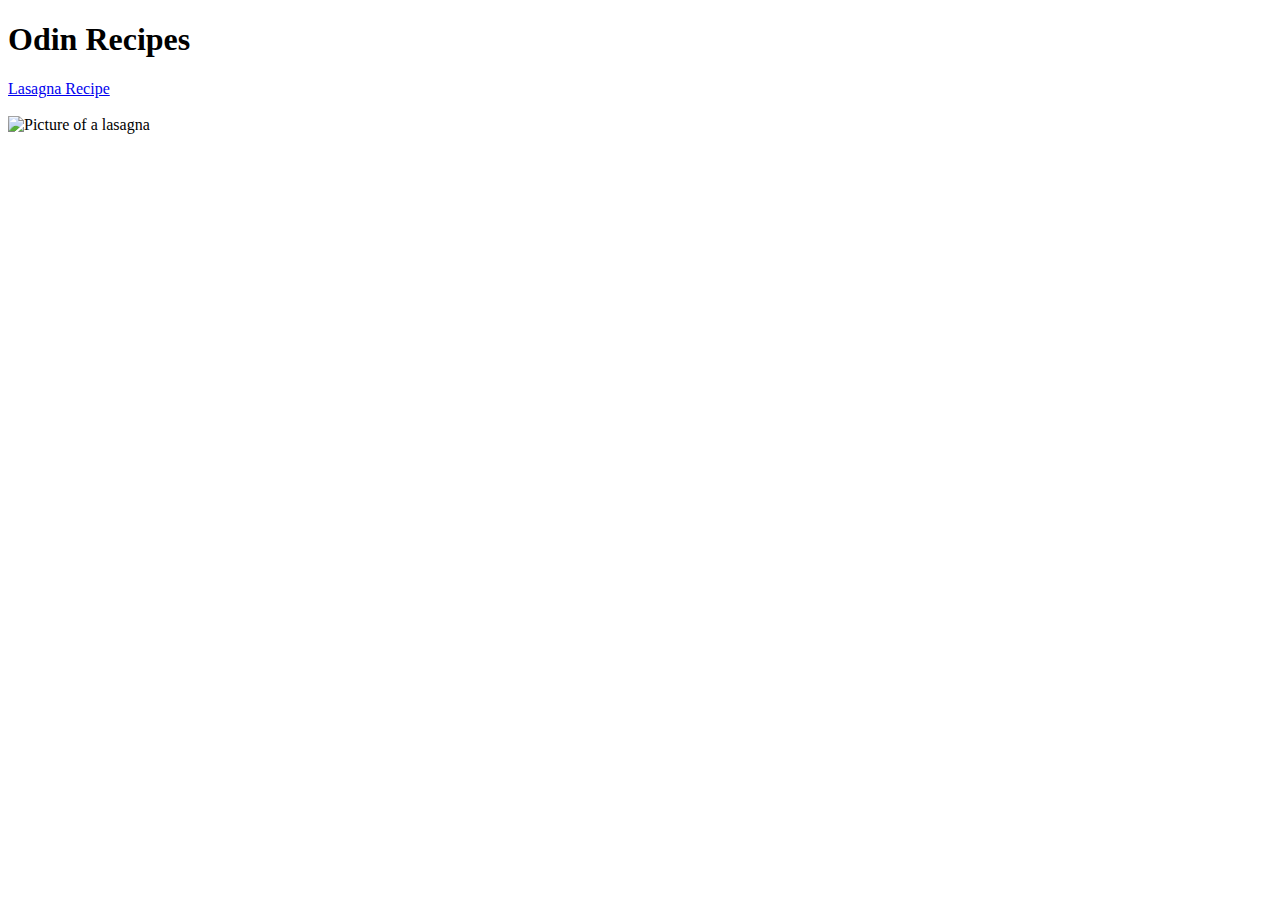
==== index.html @ 97d49f0d "add a picture of a lasagna" ====
<!DOCTYPE html>
<html lang="en">
<head>
  <meta charset="UTF-8">
  <meta name="viewport" content="width=device-width, initial-scale=1.0">
  <title>Document</title>
</head>
<body>
  <h1>Odin Recipes</h1>
  <a href="https://www.allrecipes.com/recipe/23600/worlds-best-lasagna/">Lasagna Recipe</a><br><br>
  <img src="https://www.allrecipes.com/thmb/iOfxQGOJTdM0K6edW-MFkn-nydE=/0x512/filters:no_upscale():max_bytes(150000):strip_icc():format(webp)/23600-worlds-best-lasagna-DDMFS-4x3-1196-24c5401652934ffb96d3d94bc9fbe2d7.jpg" alt="Picture of a lasagna" height="200" width="200"></img>
</body>
</html>
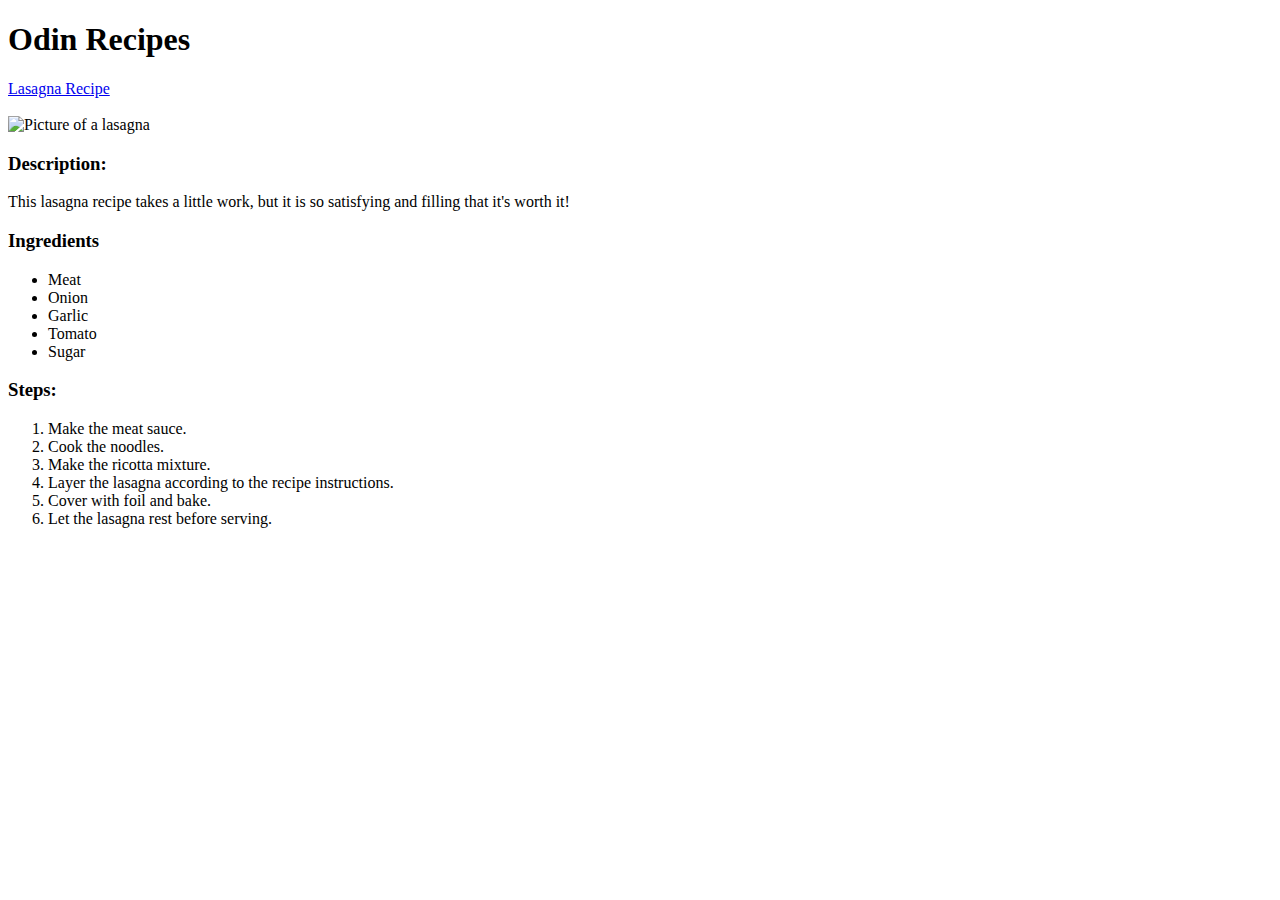
==== commit 0d9c1351: "Add the ingredients and steps to make lasagna" ====
--- a/index.html
+++ b/index.html
@@ -9,5 +9,24 @@
   <h1>Odin Recipes</h1>
   <a href="https://www.allrecipes.com/recipe/23600/worlds-best-lasagna/">Lasagna Recipe</a><br><br>
   <img src="https://www.allrecipes.com/thmb/iOfxQGOJTdM0K6edW-MFkn-nydE=/0x512/filters:no_upscale():max_bytes(150000):strip_icc():format(webp)/23600-worlds-best-lasagna-DDMFS-4x3-1196-24c5401652934ffb96d3d94bc9fbe2d7.jpg" alt="Picture of a lasagna" height="200" width="200"></img>
+    <h3>Description:</h3>
+      <p>This lasagna recipe takes a little work, but it is so satisfying and filling that it's worth it!</p>
+    <h3>Ingredients</h3>
+    <ul>
+      <li>Meat</li>
+      <li>Onion</li>
+      <li>Garlic</li>
+      <li>Tomato</li>
+      <li>Sugar</li>
+    </ul>
+    <h3>Steps:</h3>
+    <ol>
+      <li>Make the meat sauce.</li>
+      <li>Cook the noodles.</li>
+      <li>Make the ricotta mixture.</li>
+      <li>Layer the lasagna according to the recipe instructions.</li>
+      <li>Cover with foil and bake.</li>
+      <li>Let the lasagna rest before serving.</li>
+    </ol>
 </body>
 </html>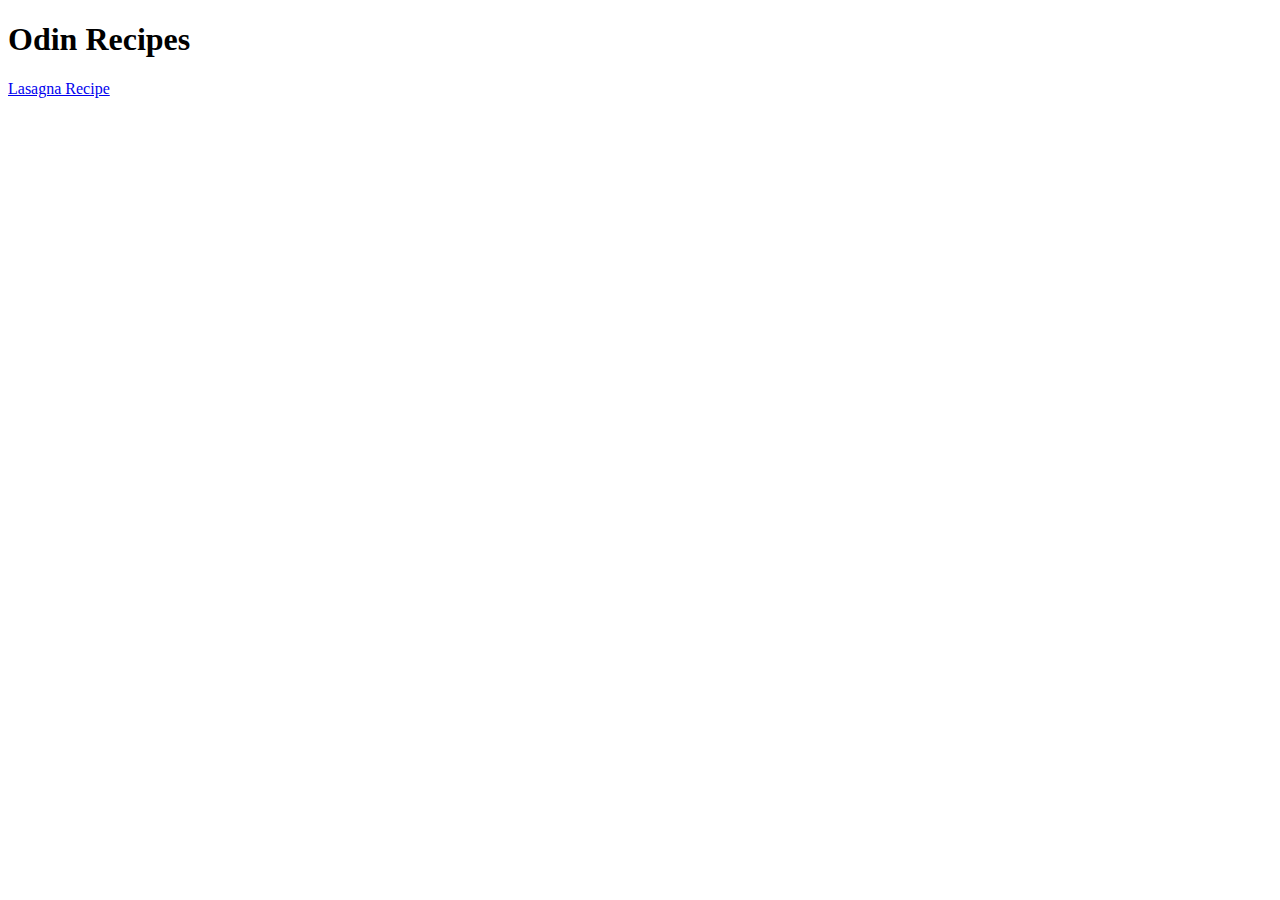
==== commit d422590a: "move code from index.html to lasagna.html" ====
--- a/index.html
+++ b/index.html
@@ -8,25 +8,5 @@
 <body>
   <h1>Odin Recipes</h1>
   <a href="https://www.allrecipes.com/recipe/23600/worlds-best-lasagna/">Lasagna Recipe</a><br><br>
-  <img src="https://www.allrecipes.com/thmb/iOfxQGOJTdM0K6edW-MFkn-nydE=/0x512/filters:no_upscale():max_bytes(150000):strip_icc():format(webp)/23600-worlds-best-lasagna-DDMFS-4x3-1196-24c5401652934ffb96d3d94bc9fbe2d7.jpg" alt="Picture of a lasagna" height="200" width="200"></img>
-    <h3>Description:</h3>
-      <p>This lasagna recipe takes a little work, but it is so satisfying and filling that it's worth it!</p>
-    <h3>Ingredients</h3>
-    <ul>
-      <li>Meat</li>
-      <li>Onion</li>
-      <li>Garlic</li>
-      <li>Tomato</li>
-      <li>Sugar</li>
-    </ul>
-    <h3>Steps:</h3>
-    <ol>
-      <li>Make the meat sauce.</li>
-      <li>Cook the noodles.</li>
-      <li>Make the ricotta mixture.</li>
-      <li>Layer the lasagna according to the recipe instructions.</li>
-      <li>Cover with foil and bake.</li>
-      <li>Let the lasagna rest before serving.</li>
-    </ol>
 </body>
 </html>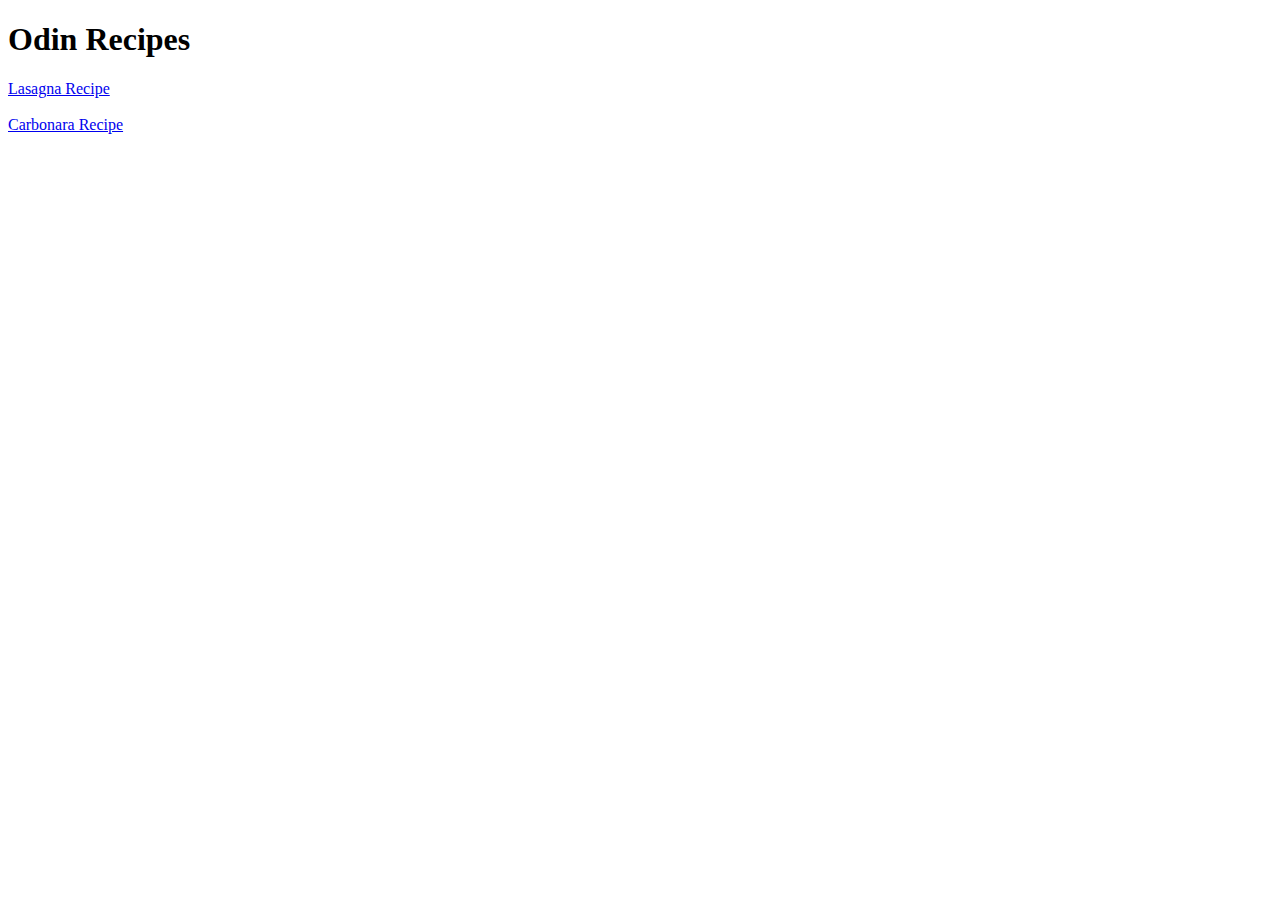
==== commit a7db8bfa: "add carbonara to index and finish carbonara page" ====
--- a/index.html
+++ b/index.html
@@ -7,6 +7,7 @@
 </head>
 <body>
   <h1>Odin Recipes</h1>
-  <a href="https://www.allrecipes.com/recipe/23600/worlds-best-lasagna/">Lasagna Recipe</a><br><br>
+  <a href="recipes/lasagna.html">Lasagna Recipe</a><br><br>
+  <a href="recipes/carbonara.html">Carbonara Recipe</a><br><br>
 </body>
 </html>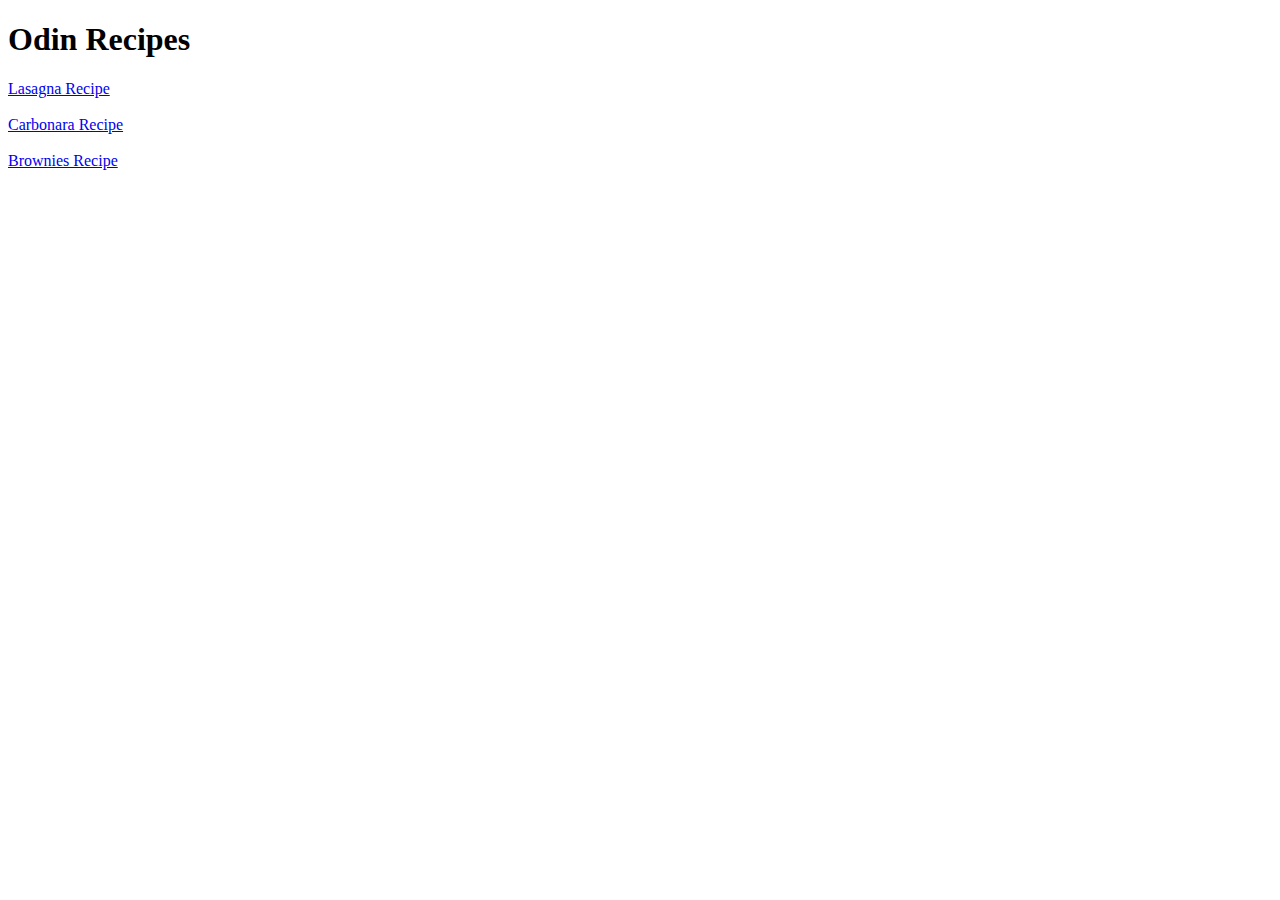
==== commit f89c9160: "add brownies to index and finish brownies recipe" ====
--- a/index.html
+++ b/index.html
@@ -9,5 +9,6 @@
   <h1>Odin Recipes</h1>
   <a href="recipes/lasagna.html">Lasagna Recipe</a><br><br>
   <a href="recipes/carbonara.html">Carbonara Recipe</a><br><br>
+  <a href="recipes/brownie.html">Brownies Recipe</a><br><br>
 </body>
 </html>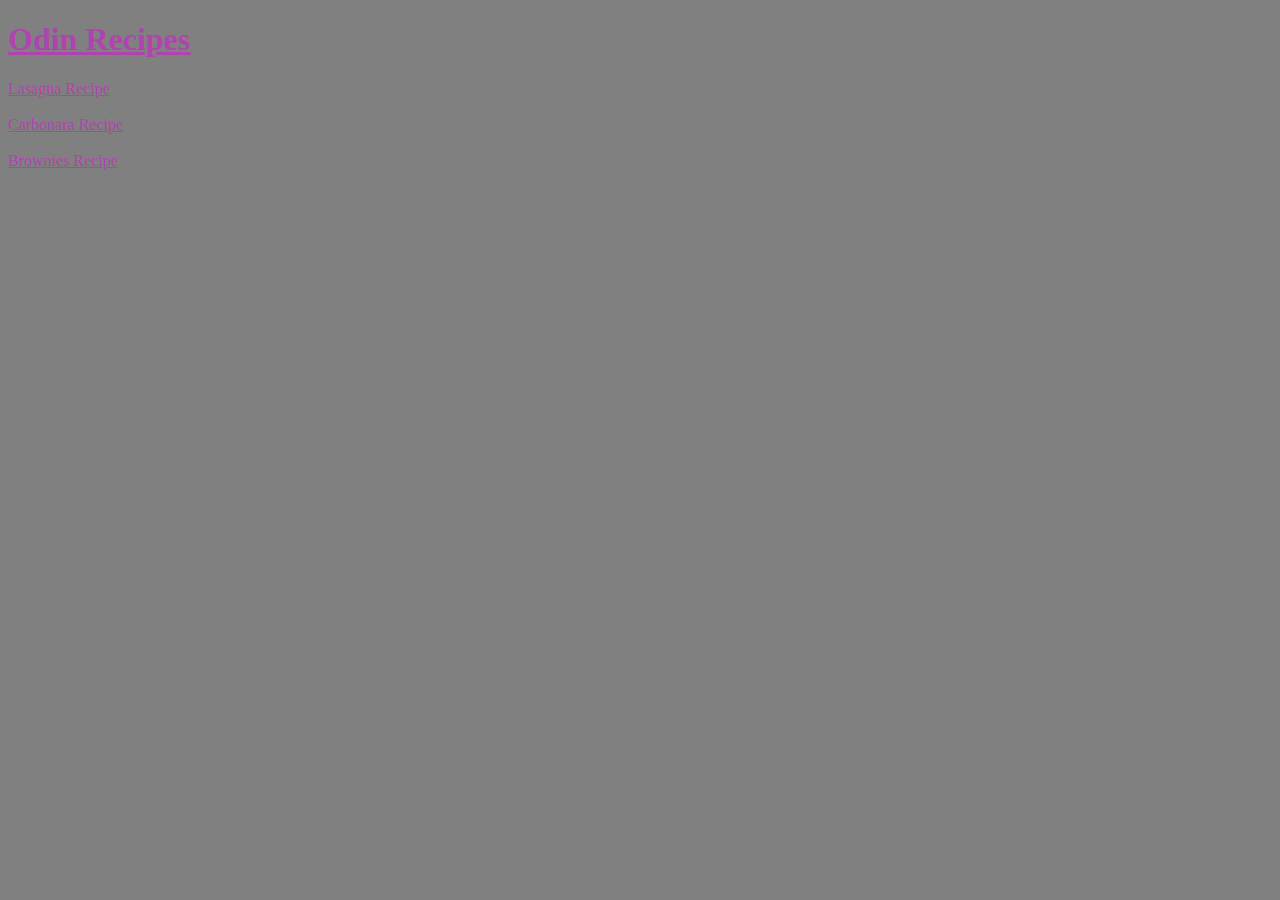
==== commit 609eaab7: "add some external css styling to index page" ====
--- a/index.html
+++ b/index.html
@@ -4,6 +4,7 @@
   <meta charset="UTF-8">
   <meta name="viewport" content="width=device-width, initial-scale=1.0">
   <title>Document</title>
+  <link rel="stylesheet" href="styles.css">
 </head>
 <body>
   <h1>Odin Recipes</h1>
--- a/styles.css
+++ b/styles.css
@@ -0,0 +1,5 @@
+* {
+  text-decoration: underline;
+  color: rgb(176, 67, 176);
+  background-color: grey;
+}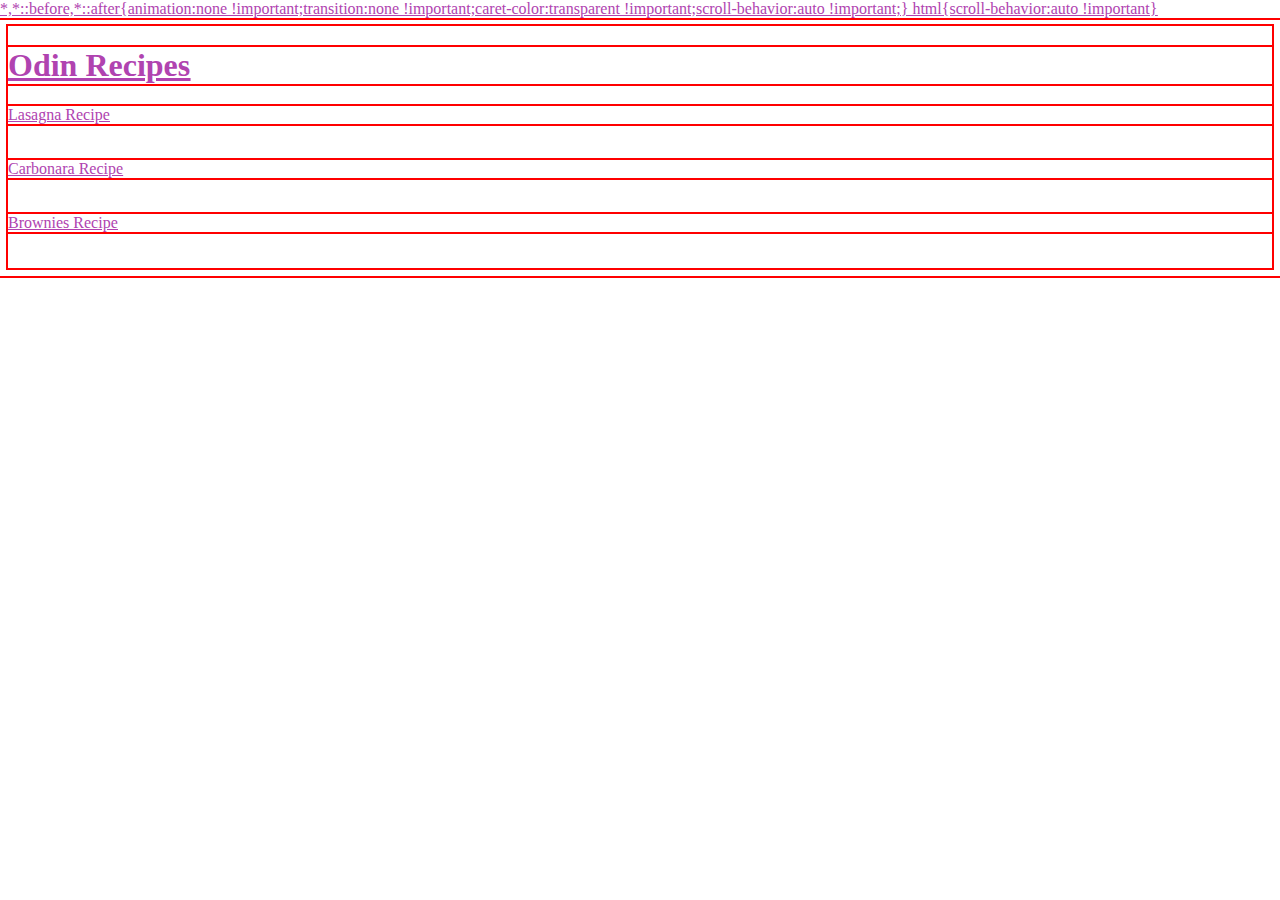
==== commit 83c5b482: "mess with some flexbox stuff" ====
--- a/index.html
+++ b/index.html
@@ -3,7 +3,6 @@
 <head>
   <meta charset="UTF-8">
   <meta name="viewport" content="width=device-width, initial-scale=1.0">
-  <title>Document</title>
   <link rel="stylesheet" href="styles.css">
 </head>
 <body>
--- a/styles.css
+++ b/styles.css
@@ -1,5 +1,9 @@
 * {
   text-decoration: underline;
   color: rgb(176, 67, 176);
-  background-color: grey;
+  background-color: white;
+  outline: 2px solid red;
+  display: flex;
+  flex: 1;
+  flex-direction: column;
 }